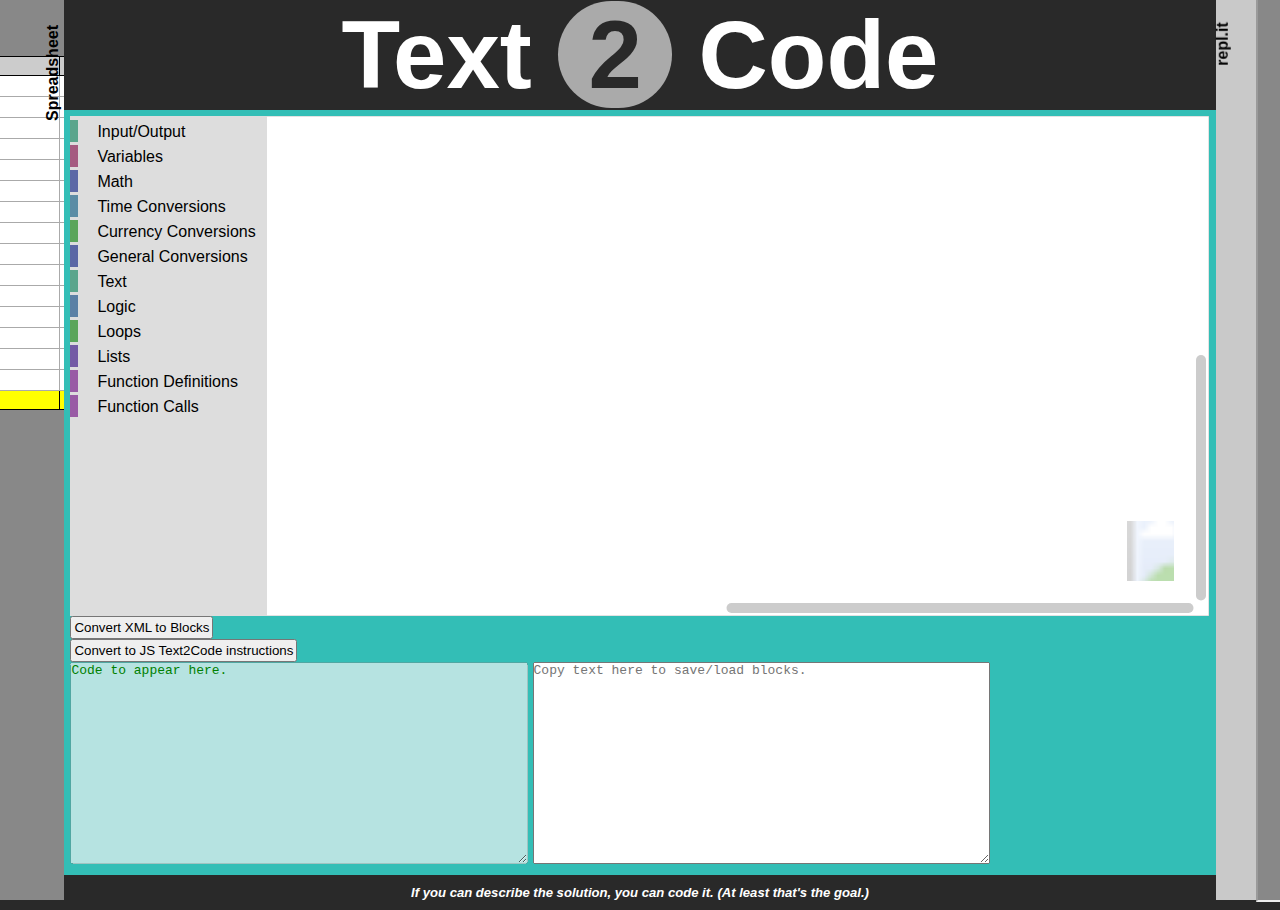
==== index.html @ af2fc3f1 "Updated string blocks, corresponding repl.it code" ====
<!doctype html>

<html>
  <head>
    <meta charset = "utf-8">
    <title>Text 2 Code</title>
    <link rel = "stylesheet" href = "styles.css">
    <script src="blockly/blockly_compressed.js"></script>
    <script src="blockly/blocks_compressed.js"></script>
    <script src="blockly/javascript_compressed.js"></script>
    <!--<script src="blockly/python_compressed.js"></script>-->
    <script src="blockly/msg/js/en.js"></script>
    <script src="blockly/generators/javascript/time.js"></script>
    <script src="blockly/blocks/time_blocks.js"></script>
  </head>
  <body>
    <header>
      <h1><span id = "textHeader">Text</span> <span id = "twoHeader">2</span> <span id = "codeTextHeader">Code</span></h1>
    </header>
    <div id = "spreadsheet-container" class = "spreadsheet-container-hide">
      <div class = "tab-container"><span class = "tab-text tab-text-left">Spreadsheet</span></div>
      <form id = "spreadsheet-form">
        <table id = "spreadsheet">
        </table>
      </form>
    </div>
    <div id = "all-content">
        <div id = "blockly-div">
          <xml xmlns="http://www.w3.org/1999/xhtml" id="toolbox" style="display: none;">
              <category name="Input/Output" colour="160">
                <!--<block type="function_variables_set"></block>-->
                <block type="result_cell_column"></block>
                <block type="input_cell"></block>
                <block type="input_cell_range"></block>
                <block type="units_print">
                    <mutation result_cell_input = "false"></mutation>
                </block>
                <!--<block type="print_in_result_cell"></block>-->
                <!--<block type ="prompt_for"></block>-->
                <block type="prompt_for_number"></block>
                <block type="prompt_for_text"></block>
                <block type="convert_to_number"></block>
              </category>
              <category name="Variables" custom="VARIABLE" colour="330">
              </category>
              <category name="Math" colour="#5C68A6">
                <!--<block type="math_number">-->
                <block type="math_number_general">
                  <field name="NUM">0</field>
                </block>
                <block type="math_number_word_arithmetic">
                  <field name="OP">plus</field>
                  <value name="A">
                    <shadow type="math_number_general">
                      <field name="NUM">1</field>
                    </shadow>
                  </value>
                  <value name="B">
                    <shadow type="math_number_general">
                      <field name="NUM">1</field>
                    </shadow>
                  </value>
                </block>
                <block type="quotient">
                  <value name="A">
                    <shadow type="math_number_general">
                      <field name="NUM">14</field>
                    </shadow>
                  </value>
                  <value name="B">
                    <shadow type="math_number_general">
                      <field name="NUM">5</field>
                    </shadow>
                  </value>
                </block>
                <block type="remainder">
                  <value name="A">
                    <shadow type="math_number_general">
                      <field name="NUM">14</field>
                    </shadow>
                  </value>
                  <value name="B">
                    <shadow type="math_number_general">
                      <field name="NUM">5</field>
                    </shadow>
                  </value>
                </block>
                <block type="math_number_round">
                  <field name="OP">round</field>
                  <value name="NUM">
                    <shadow type="math_number_general">
                      <field name="NUM">3.1</field>
                    </shadow>
                  </value>
                </block>
                <!--<block type="math_single">
                  <field name="OP">ROOT</field>
                  <value name="NUM">
                    <shadow type="math_number">
                      <field name="NUM">9</field>
                    </shadow>
                  </value>
                </block>
                <block type="math_trig">
                  <field name="OP">SIN</field>
                  <value name="NUM">
                    <shadow type="math_number">
                      <field name="NUM">45</field>
                    </shadow>
                  </value>
                </block>
                <block type="math_constant">
                  <field name="CONSTANT">PI</field>
                </block>-->
                <block type="math_number_property_single">
                  <value name="NUMBER_TO_CHECK">
                    <block type="math_number_general">
                      <field name="NUM">0</field>
                    </block>
                  </value>
                </block>
                <block type="math_number_property_divisible">
                  <value name="NUMBER_TO_CHECK">
                    <block type="math_number_general">
                      <field name="NUM">0</field>
                    </block>
                  </value>
                  <value name="DIVISOR">
                    <block type="math_number_general">
                      <field name="NUM">1</field>
                    </block>
                  </value>
                </block>
                <!--USE BELOW binary arithmetic OPs LATER-->
                <!--<block type="math_number_arithmetic">
                  <field name="OP">+</field>
                  <value name="A">
                    <block type="math_number_general">
                      <field name="NUM">1</field>
                    </block>
                  </value>
                  <value name="B">
                    <block type="math_number_general">
                      <field name="NUM">1</field>
                    </block>
                  </value>
                </block>-->
                
                <!--
                <block type="math_on_list">
                  <mutation op="SUM"></mutation>
                  <field name="OP">SUM</field>
                </block>
                -->
                <!--<block type="math_modulo">
                  <value name="DIVIDEND">
                    <shadow type="math_number">
                      <field name="NUM">64</field>
                    </shadow>
                  </value>
                  <value name="DIVISOR">
                    <shadow type="math_number">
                      <field name="NUM">10</field>
                    </shadow>
                  </value>
                </block>
                <block type="math_constrain">
                  <value name="VALUE">
                    <shadow type="math_number">
                      <field name="NUM">50</field>
                    </shadow>
                  </value>
                  <value name="LOW">
                    <shadow type="math_number">
                      <field name="NUM">1</field>
                    </shadow>
                  </value>
                  <value name="HIGH">
                    <shadow type="math_number">
                      <field name="NUM">100</field>
                    </shadow>
                  </value>
                </block>
                <block type="math_random_int">
                  <value name="FROM">
                    <shadow type="math_number">
                      <field name="NUM">1</field>
                    </shadow>
                  </value>
                  <value name="TO">
                    <shadow type="math_number">
                      <field name="NUM">100</field>
                    </shadow>
                  </value>
                </block>
                <block type="math_random_float"></block>-->
              </category>
              <category name="Time Conversions" colour="200">
                <!--<block type="variable_general_set"></block>-->
                <block type="math_number_general"></block>
                <!--<block type="seconds_number"></block>
                <block type="minutes_number"></block>
                <block type="hours_number"></block>
                <block type="days_number"></block>-->
                <block type="seconds_to_minutes"></block>
                <block type="minutes_to_hours"></block>
                <block type="hours_to_days"></block>
                <block type="remaining_seconds"></block>
                <block type="remaining_minutes"></block>
                <block type="remaining_hours"></block>
              </category>
              <!--<category name="Time Variables" colour="#a55b6d">
                <block type="seconds_variable_set">
                  <field name="VAR">num_of_seconds</field>
                </block>
                <block type="minutes_variable_set">
                  <field name="VAR">num_of_minutes</field>
                </block>
                <block type="hours_variable_set">
                  <field name="VAR">num_of_hours</field>
                </block>
                <block type="days_variable_set">
                  <field name="VAR">num_of_days</field>
                </block>
                <block type="variables_get">
                  <field name="VAR">num_of_seconds</field>
                </block>
                <block type="variables_get">
                  <field name="VAR">num_of_minutes</field>
                </block>
                <block type="variables_get">
                  <field name="VAR">num_of_hours</field>
                </block>
                <block type="variables_get">
                  <field name="VAR">num_of_days</field>
                </block>
              </category>-->
              <category name="Currency Conversions" colour="120">
                <block type="math_number_general"></block>
                <!--<block type="pennies_number"></block>
                <block type="nickels_number"></block>
                <block type="quarters_number"></block>
                <block type="dollars_number"></block>-->
                <block type="pennies_to_nickels"></block>
                <block type="nickels_to_quarters"></block>
                <block type="quarters_to_dollars"></block>
                <block type="remaining_pennies"></block>
                <block type="remaining_nickels"></block>
                <block type="remaining_quarters"></block>
              </category>
              <!--<category name="Currency Variables" colour="#a55b6d">
                <block type="pennies_variable_set">
                  <field name="VAR">num_of_pennies</field>
                </block>
                <block type="nickels_variable_set">
                  <field name="VAR">num_of_nickels</field>
                </block>
                <block type="quarters_variable_set">
                  <field name="VAR">num_of_quarters</field>
                </block>
                <block type="dollars_variable_set">
                  <field name="VAR">num_of_dollars</field>
                </block>
                <block type="variables_get">
                  <field name="VAR">num_of_pennies</field>
                </block>
                <block type="variables_get">
                  <field name="VAR">num_of_nickels</field>
                </block>
                <block type="variables_get">
                  <field name="VAR">num_of_quarters</field>
                </block>
                <block type="variables_get">
                  <field name="VAR">num_of_dollars</field>
                </block>
              </category>-->
              <category name="General Conversions" colour="230">
                <block type="math_number_general"></block>
                <block type="units_convert"></block>
                <block type="units_remaining"></block>
              </category>
              <category name="Text" colour="160">
                <block type="text"></block>
                <block type="string_concatenate"></block>
                <block type="before_substring"></block>
                <block type="after_substring"></block>
                <block type="string_length"></block>
                <block type="string_indexof_first"></block>
                <block type="string_indexof_last"></block>
                <block type="string_charat"></block>
                <block type="string_getsubstring"></block>
              </category>
              <category name="Logic" colour="210">
                <block type="logic_boolean_literal"></block>
                <block type="logic_compare_values"></block>
                <block type="logic_operation_general"></block>
                <block type="logic_negate_value"></block>
                <block type="controls_if_logic"></block>
                <!--<block type="controls_if_if_logic"></block>
                <block type="controls_if_elseif_logic"></block>
                <block type="controls_if_else_logic"></block>-->
              </category>
              <category name="Loops" colour="120">
                <block type="controls_repeat_times">
                  <value name="TIMES">
                    <block type="math_number_general">
                      <field name="NUM">5</field>
                    </block>
                  </value>
                </block>
                <block type="controls_whileUntil_do">
                  <value name="BOOL">
                    <block type="logic_boolean_literal">
                      <field name = "BOOL">false</field>
                    </block>
                  </value>
                </block>
              </category>
              <category name = "Lists" colour = "260">
                <block type="num_list"></block>
                <block type="input_cell_range"></block>
                <block type="variable_input_cell_range"></block>
                <block type = "reduce_no_seed"></block>
                <block type = "repeat_reduce"></block>
                <block type = "repeat_reduce_lambda">
                  <value name="RET">
                     <shadow type="math_number_word_arithmetic" id="%C-4W;ysZ41woW?yo-sr">
                        <field name="OP">plus</field>
                        <value name="A">
                          <shadow type="variables_get" id="HLNXpmy)hbhkj+|J~eE/">
                            <field name="VAR">resultSoFar</field>
                          </shadow>
                        </value>
                        <value name="B">
                          <shadow type="variables_get" id="Csm*gY%6vN3_lGz*Ln*h">
                            <field name="VAR">item</field>
                          </shadow>
                        </value>
                      </shadow>
                  </value>
                </block>
              </category>
              <category name="Function Definitions" colour="290">
                <block type="function_getself"></block>
                  <block type="class_def">
                    <statement name="STACK">
                      <block type="function_defzeroinputs" movable="false">
                        <field name="NAME">method_name</field>
                        <statement name="STACK">
                          <block type="variables_set">
                            <field name = "VAR">answer</field>
                          </block>
                        </statement>
                      </block>
                    </statement>
                  </block>
                <block type="class_def">
                  <statement name="STACK">
                    <block type="function_defoneinput" movable="false">
                      <field name="NAME">method_name</field>
                      <statement name="STACK">
                        <block type="variables_set">
                          <field name = "VAR">answer</field>
                        </block>
                      </statement>
                    </block>
                  </statement>
                </block>
                <block type="function_defzeroinputs">
                    <statement name="STACK">
                      <block type="variables_set">
                          <field name = "VAR">answer</field>
                      </block>
                    </statement>
                </block>
                <block type="function_defoneinput">
                    <statement name="STACK">
                      <block type="variables_set">
                          <field name = "VAR">answer</field>
                      </block>
                    </statement>
                </block>
              </category>
              <category name="Function Calls" colour="290">
              </category>
              <!--<category name = "foo" custom="PROCEDURE"></category>-->
              <!--<next><block type="function_defoneinput"></block></next>-->
            </xml>
        </div>
        <button id = "convertToXMLButton">Convert XML to Blocks</button>
        <div><button id = "convert-to-ruby-text-btn">Convert to JS Text2Code instructions</button></div>
        <div id = "text-code">
            <form>
              <textarea disabled = "true" id = "text-code-box">Code to appear here.</textarea>
              <textarea id = "xml_data" placeholder = "Copy text here to save/load blocks."></textarea>
            </form>
        </div>
    </div>
    <footer>
        <h3><em>If you can describe the solution, you can code it. (At least that's the goal.)</em></h3>
    </footer>
    <div id = "repl" class = "repl-container-hide">
      <div><span class = "tab-text tab-text-right">repl.it</span></div>
      <iframe src = "https://repl.it/Knvw/12" id = "repl-frame"></iframe>
    </div>
    <script src = "workspace1.js"></script>
    <script src = "get_blocks.js"></script>
    <script src = "run-code.js"></script>
    <script src = "spreadsheet.js"></script>
    <script src = "ruby-code-frame.js"></script>
    <script src = "block-xml-conversion.js"></script>
  </body>
</html>
---- styles.css ----
html, body {
  height: 100%;
  margin: 0px;
  background-color:#33beb6;
}

* {
  margin: 0px;
  padding: 0px;
}

body {
  font-family: verdana, sans-serif;
}

header {
	padding:0px 10px;
	text-align: center;
	background-color:#292929;
    margin-top: 0px;
}

#textHeader, #codeTextHeader {
	/*color:#007700;*/
	color:#ffffff;
	/*color:#33beb6;*/
}

@media screen and (max-width: 500px) {
	header {
		font-size: 115%;
	}
}

@media screen and (min-width: 500px) and (max-width: 599px) {
	header {
		font-size: 150%;
	}
}

@media screen and (min-width: 600px) and (max-width: 699px) {
	header {
		font-size: 200%;
	}
}

@media screen and (min-width: 700px) and (max-width: 799px) {
	header {
		font-size: 250%;
	}
}

@media screen and (min-width: 800px) {
	header {
		font-size: 300%;
	}
}

#blockly-div {
  height: 500px;
}

#all-content {
    margin: 0.5% 5.5%;
}


#twoHeader {
	background-color: #aaa;
	color: #292929; 
	padding: 0px 30px;
	border-radius:500px;
}


footer {
	font-size: 70%;
	color: #fff;
	padding: 10px;
	text-align: center;
	background-color:#292929;
}

/*#spreadsheet-container {*/
.spreadsheet-container-hide {
  top:0;
  left:0;
  width:100%;
  height:100%;
  margin-left:-95%;
  position: fixed;
  /*border-right: 40px solid rgba(230, 230, 230, 0.7);*/
  transition: 1s;
  background-color: #888;
  text-align: right;
  z-index: 1;
  overflow:auto;
  /*background-color: black;*/
}

.spreadsheet-container-show {
  top:0;
  left:0;
  width:100%;
  height:100%;
  margin-left:-95%;
  position: fixed;
  /*border-right: 40px solid rgba(230, 230, 230, 0.7);*/
  transition: 1s;
  background-color: #888;
  text-align: right;
  z-index: 1;
  overflow:auto;
  /*background-color: black;*/
}

/*#spreadsheet-container:hover {*/
.spreadsheet-container-show {
  margin-left:0%;
  z-index: 2;
  transition: 1s;
}

/*#spreadsheet-container:hover .tab-container * {*/
.spreadsheet-container-show .tab-container * {
  /*border: 2px solid red;*/
  display: none;
}

/*#spreadsheet-container:hover table#spreadsheet {*/
.spreadsheet-container-show table#spreadsheet {
  /*border: 2px solid red;*/
  margin-top:56px;
}

.repl-container-hide {
  margin-left:95%;
}

#repl {
  top:0;
  left:0;
  width:100%;
  height:100%;
  /*margin-left:95%;*/
  position: fixed;
  border-left: 40px solid rgba(230, 230, 230, 0.7);
  transition: 1s;
  background-color: #888;
  /*background-color: black;*/
}

.tab-text {
    font-weight: bold;
    /*padding: 70px 0 0 0;
    margin-left: -90px;*/
    -webkit-transform:rotate(270deg);
    -moz-transform:rotate(270deg);
    -o-transform:rotate(270deg);
    -ms-transform:rotate(270deg);
    transform:rotate(270deg);
    color: #000;
    display: inline-block;
}

.tab-text-left {
    padding-top: 128px;
    margin-right: 27px;
    /*
    -webkit-transform:rotate(270deg) translate(-100%, 0);
    -moz-transform:rotate(270deg) translate(-100%, 0);
    -o-transform:rotate(270deg) translate(-100%, 0);
    -ms-transform:rotate(270deg) translate(-100%, 0);
    transform:rotate(270deg) translate(-100%, 0);
    */
}

.tab-text-right {
    padding: 70px 0 0 0;
    margin-left: -90px;
    /*
    -webkit-transform:rotate(270deg) translate(-70px, -45px);
    -moz-transform:rotate(270deg) translate(-70px, -45px);
    -o-transform:rotate(270deg) translate(-70px, -45px);
    -ms-transform:rotate(270deg) translate(-70px, -45px);
    transform:rotate(270deg) translate(-70px, -45px);
    */
}

table#spreadsheet {
  margin-top:-90px;
  margin-left:10px;
  border: 1px solid gray;
  border-spacing: 5px;
  background-color: white;

  border-spacing: 0px;
  border-collapse: collapse;
  border: 1px solid black;
}

table#spreadsheet .cell-heading {
  background-color: #ccc;
  border: 1px solid black;
}

table#spreadsheet td {
  text-align: center;

  padding: 0;
  border-left: 1px solid #aaa;
  border-top: 1px solid #aaa;
}

table#spreadsheet input {
  text-align: right;

  border: 0;
  height: 20px;
  margin: 0;
  padding: 0;
}

.cell-heading {
  text-align: center;

  background-color: #c0c0c0;
}

.cell-result-heading, .cell-result {
  background-color: #ffff00;

  border: 1px solid black;
}

/*#repl:hover {*/
.repl-container-show {
  margin-left:0%;
  transition: 1s;
  z-index: 2;
}

iframe {
  margin-top:-90px;
  height: 100%;
  width: 90%;
}

textarea {
  font-size:medium;
  color:green;
  width:40%;
  height:200px;
  scroll:true;
}

button {
  padding: 2px;
}
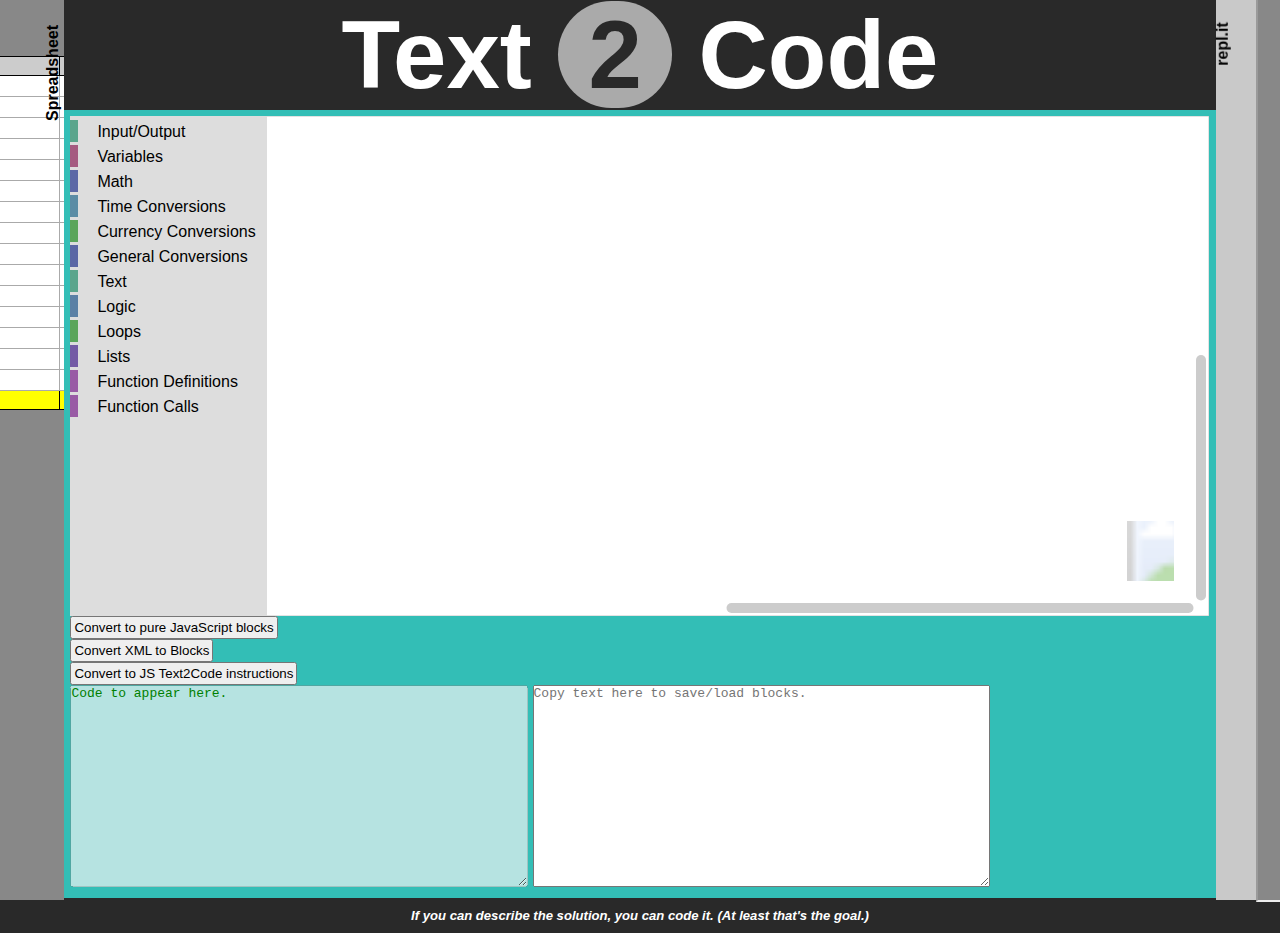
==== commit 4ffff533: "Enabling converting to JS blocks in progress" ====
--- a/index.html
+++ b/index.html
@@ -387,7 +387,8 @@
               <!--<next><block type="function_defoneinput"></block></next>-->
             </xml>
         </div>
-        <button id = "convertToXMLButton">Convert XML to Blocks</button>
+        <div><button id = "convertToJSButton">Convert to pure JavaScript blocks</button></div>
+        <div><button id = "convertToXMLButton">Convert XML to Blocks</button></div>
         <div><button id = "convert-to-ruby-text-btn">Convert to JS Text2Code instructions</button></div>
         <div id = "text-code">
             <form>
@@ -401,7 +402,7 @@
     </footer>
     <div id = "repl" class = "repl-container-hide">
       <div><span class = "tab-text tab-text-right">repl.it</span></div>
-      <iframe src = "https://repl.it/Knvw/12" id = "repl-frame"></iframe>
+      <iframe src = "https://repl.it/@jschanker/Text2Code-as-of-1-16-18" id = "repl-frame"></iframe>
     </div>
     <script src = "workspace1.js"></script>
     <script src = "get_blocks.js"></script>
@@ -410,4 +411,4 @@
     <script src = "ruby-code-frame.js"></script>
     <script src = "block-xml-conversion.js"></script>
   </body>
-</html>+</html>
